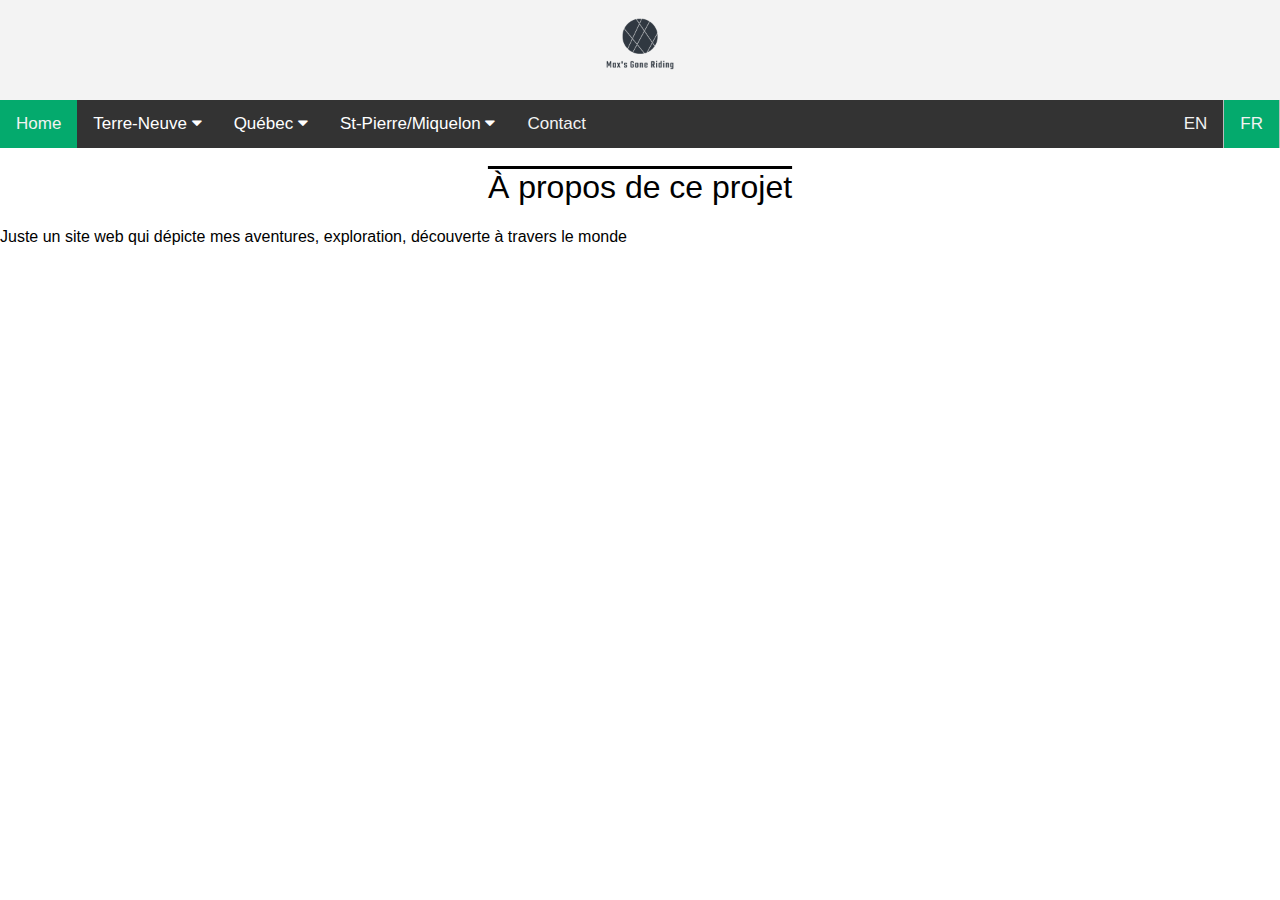
==== index.html @ de853b97 "Initial commit" ====
<!doctype html>

<html lang="fr">
    <head>
        <meta charset="utf-8">

        <title>Gone Riding</title>

        <!-- Load external CSS styles -->
        <link rel="stylesheet" href="styles.css">

    </head>

    <div style="text-align: center;" class="band">
    <img src="logo.png" alt="Max's gone riding logo"  style="width:100px; height:100px; border:none;">
    </div>

<meta name="viewport" content="width=device-width, initial-scale=1">
<link rel="stylesheet" href="https://cdnjs.cloudflare.com/ajax/libs/font-awesome/4.7.0/css/font-awesome.min.css">

<style>
body {margin:0;font-family:Arial}
</style>

<body>

<div class="topnav" id="myTopnav">
  <a href="index.html" class="active">Home</a>
  <div class="dropdown">
    <button class="dropbtn">Terre-Neuve 
      <i class="fa fa-caret-down"></i>
    </button>
    <div class="dropdown-content">
      <a href=".\Terre-Neuve\Kite-Surf_FR.html">Kite-Surf</a>
      <a href=".\Terre-Neuve\Surf_FR.html">Surf</a>
      <a href=".\Terre-Neuve\Hiking_FR.html">Randonnée</a>
      <a href=".\Terre-Neuve\MTB_FR.html">MTB</a>
    </div>
  </div>
  <div class="dropdown">
    <button class="dropbtn">Québec 
      <i class="fa fa-caret-down"></i>
    </button>
    <div class="dropdown-content">
      <a href="#">Kite-Surf</a>
      <a href="#">Surf</a>
      <a href="#">Randonnée</a>
      <a href="#">MTB</a>
    </div>  
  </div> 
  <div class="dropdown">
    <button class="dropbtn">St-Pierre/Miquelon 
      <i class="fa fa-caret-down"></i>
    </button>
    <div class="dropdown-content">
      <a href=".\St-Pierre Miquelon\Kite-Surf_FR.html">Kite-Surf</a>
      <a href=".\St-Pierre Miquelon\Surf_FR.html">Surf</a>
      <a href=".\St-Pierre Miquelon\Hiking_FR.html">Randonnée</a>
    </div>  
  </div> 
  <a href="#contact">Contact</a>
<div class="langue">  
  <a href="#Français" class="active">FR </a>
</div>
<div class="langue">
  <a href="index_EN.html">EN</a>
</div>  
  <a href="javascript:void(0);" style="font-size:15px;" class="icon" onclick="myFunction()">&#9776;</a>
</div>

    <body>

        <h1> À propos de ce projet </h1>

            <p> Juste un site web qui dépicte mes aventures, exploration, découverte à travers le monde </p>

        
        <!-- Load external JavaScript -->
        <script src="app.js"></script>
        
    </body>

</html>
---- styles.css ----
/* Place your CSS styles in this file */

h1 {
    text-align: center;
    font-family: "Source Sans Pro", sans-serif;
    font-weight: normal;
    text-decoration: overline;
}

h3 {
  text-align: left;
  text-decoration: underline;
}

h4 {
  text-align: left;
}

 /*Début Bande pour logo au top */
.band {
  position: relative;
  height: 100px;
  background-color: #F3F3F3;
}
/* Fin Bande pour logo au top */

/* Début Barre de navigation du Top */
.topnav {
  overflow: hidden;
  background-color: #333;
}

.topnav a {
  float: left;
  display: block;
  color: #f2f2f2;
  text-align: center;
  padding: 14px 16px;
  text-decoration: none;
  font-size: 17px;
}

.active {
  background-color: #04AA6D;
  color: white;
}

.topnav .icon {
  display: none;
}

.dropdown {
  float: left;
  overflow: hidden;
}

.dropdown .dropbtn {
  font-size: 17px;    
  border: none;
  outline: none;
  color: white;
  padding: 14px 16px;
  background-color: inherit;
  font-family: inherit;
  margin: 0;
}

.dropdown .dropbtnactive {
  font-size: 17px;    
  border: none;
  outline: none;
  color: white;
  padding: 14px 16px;
  background-color: #04AA6D;
  font-family: inherit;
  margin: 0;
}

.dropdown-content {
  display: none;
  position: absolute;
  background-color: #f9f9f9;
  min-width: 160px;
  box-shadow: 0px 8px 16px 0px rgba(0,0,0,0.2);
  z-index: 1;
}

.dropdown-content a {
  float: none;
  color: black;
  padding: 12px 16px;
  text-decoration: none;
  display: block;
  text-align: left;
}

.langue {
  float: right;
  overflow: hidden;
  display: block;
  color: #f2f2f2;
  text-align: center;
  padding: 0;
  text-decoration: none;
  font-size: 17px;
  border-right: 1px solid #bbb;
}

.topnav a:hover,.langue:hover, .dropdown:hover .dropbtn, .dropdown:hover .dropbtnactive {
  background-color: #555;
  color: white;
}

.dropdown-content a:hover {
  background-color: #ddd;
  color: black;
}

.dropdown:hover .dropdown-content {
  display: block;
}

@media screen and (max-width: 600px) {
  .topnav a:not(:first-child), .langue, .dropdown .dropbtn, .dropdown .dropbtnactive {
    display: none;
  }
  .topnav a.icon {
    float: right;
    display: block;
  }
}

@media screen and (max-width: 600px) {
  .topnav.responsive {position: relative;}
  .topnav.responsive .icon {
    position: absolute;
    right: 0;
    top: 0;
  }
  .topnav.responsive a {
    float: none;
    display: block;
    text-align: left;
  }
  
  }
  .topnav.responsive .dropdown {float: none;}
  .topnav.responsive .dropdown-content {position: relative;}
  .topnav.responsive .dropdown .dropbtn {
    display: block;
    width: 100%;
    text-align: left;

  }
  .topnav.responsive .dropdown .dropbtnactive {
    display: block;
    width: 100%;
    text-align: left;
  }
  
  .topnav.responsive .langue {float: right;}
  /* Fin Barre de navigation du Top */
  
  /* Début Centrage des publications insta */
  .instagram-media{margin:15px auto !important;}
  /* Fin Centrage des publications insta */

  /*début stylisation des images */
  img {
    border-radius: 8px;
    margin: auto;
    display: block;
    width: 60%;
  }
  /*fin stylisation des images */

  /* début 2 images côte à côte */
  * {
    box-sizing: border-box;
  }

  .column2 {
    float: left;
    width: 50%;
    padding: 1px;
  }
  
  /* Clearfix (clear floats) */
  .row2::after {
    content: "";
    clear: both;
    display: table;
  }
  /*fin 2 images côte à côte */

/* début 3 images côte à côte */

.column3 {
  float: left;
  width: 33.33%;
  padding: 5px;
}

/* Clearfix (clear floats) */
.row3::after {
  content: "";
  clear: both;
  display: table;
}
/*fin 3 images côte à côte */

/* début image à droite de texte */

.img_droite {
  float: right;
  padding: 5px;
}

/*fin image à droite de texte */

  /*début stylisation des vidéos */
  video {
    border-radius: 8px;
    margin: auto;
    display: block;
  }
  /*fin stylisation des vidéos */

  /* début vidéo à droite de texte */

.video_droite {
  float: right;
  padding: 5px;
}

/*fin video à droite de texte */
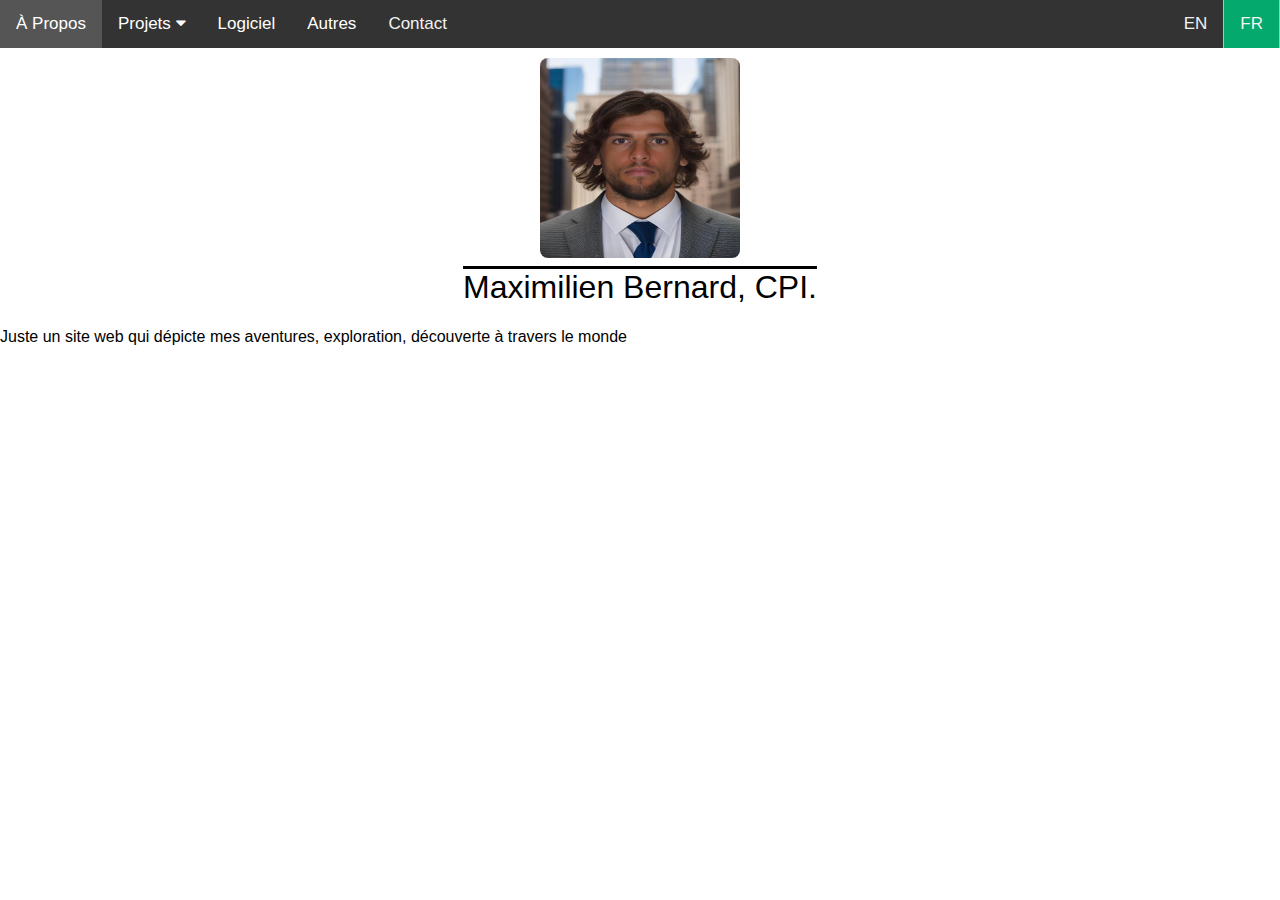
==== commit e10b79ba: "tada" ====
--- a/index.html
+++ b/index.html
@@ -4,16 +4,12 @@
     <head>
         <meta charset="utf-8">
 
-        <title>Gone Riding</title>
+        <title>Maximilien Bernard, CPI.</title>
 
         <!-- Load external CSS styles -->
         <link rel="stylesheet" href="styles.css">
 
     </head>
-
-    <div style="text-align: center;" class="band">
-    <img src="logo.png" alt="Max's gone riding logo"  style="width:100px; height:100px; border:none;">
-    </div>
 
 <meta name="viewport" content="width=device-width, initial-scale=1">
 <link rel="stylesheet" href="https://cdnjs.cloudflare.com/ajax/libs/font-awesome/4.7.0/css/font-awesome.min.css">
@@ -25,38 +21,23 @@
 <body>
 
 <div class="topnav" id="myTopnav">
-  <a href="index.html" class="active">Home</a>
+  <a href="index.html" class="active">À Propos</a>
   <div class="dropdown">
-    <button class="dropbtn">Terre-Neuve 
+    <button class="dropbtn">Projets 
       <i class="fa fa-caret-down"></i>
     </button>
     <div class="dropdown-content">
-      <a href=".\Terre-Neuve\Kite-Surf_FR.html">Kite-Surf</a>
-      <a href=".\Terre-Neuve\Surf_FR.html">Surf</a>
-      <a href=".\Terre-Neuve\Hiking_FR.html">Randonnée</a>
-      <a href=".\Terre-Neuve\MTB_FR.html">MTB</a>
+      <a href=".\Terre-Neuve\Kite-Surf_FR.html">Résidentiel</a>
+      <a href=".\Terre-Neuve\Surf_FR.html">Commercial</a>
     </div>
   </div>
   <div class="dropdown">
-    <button class="dropbtn">Québec 
-      <i class="fa fa-caret-down"></i>
-    </button>
-    <div class="dropdown-content">
-      <a href="#">Kite-Surf</a>
-      <a href="#">Surf</a>
-      <a href="#">Randonnée</a>
-      <a href="#">MTB</a>
-    </div>  
+    <button class="dropbtn">Logiciel 
+    </button> 
   </div> 
   <div class="dropdown">
-    <button class="dropbtn">St-Pierre/Miquelon 
-      <i class="fa fa-caret-down"></i>
+    <button class="dropbtn">Autres 
     </button>
-    <div class="dropdown-content">
-      <a href=".\St-Pierre Miquelon\Kite-Surf_FR.html">Kite-Surf</a>
-      <a href=".\St-Pierre Miquelon\Surf_FR.html">Surf</a>
-      <a href=".\St-Pierre Miquelon\Hiking_FR.html">Randonnée</a>
-    </div>  
   </div> 
   <a href="#contact">Contact</a>
 <div class="langue">  
@@ -68,9 +49,13 @@
   <a href="javascript:void(0);" style="font-size:15px;" class="icon" onclick="myFunction()">&#9776;</a>
 </div>
 
+<div style="text-align: right;" class="band">
+  <img src="Image_pro.jpeg" alt="Photo profil"  style="width:200px; height:200px">
+  </div>
+
     <body>
 
-        <h1> À propos de ce projet </h1>
+        <h1> Maximilien Bernard, CPI. </h1>
 
             <p> Juste un site web qui dépicte mes aventures, exploration, découverte à travers le monde </p>
 
--- a/styles.css
+++ b/styles.css
@@ -19,8 +19,9 @@
  /*Début Bande pour logo au top */
 .band {
   position: relative;
-  height: 100px;
-  background-color: #F3F3F3;
+  height: 200px;
+  background-color: #ffffff;
+  padding: 10px;
 }
 /* Fin Bande pour logo au top */
 
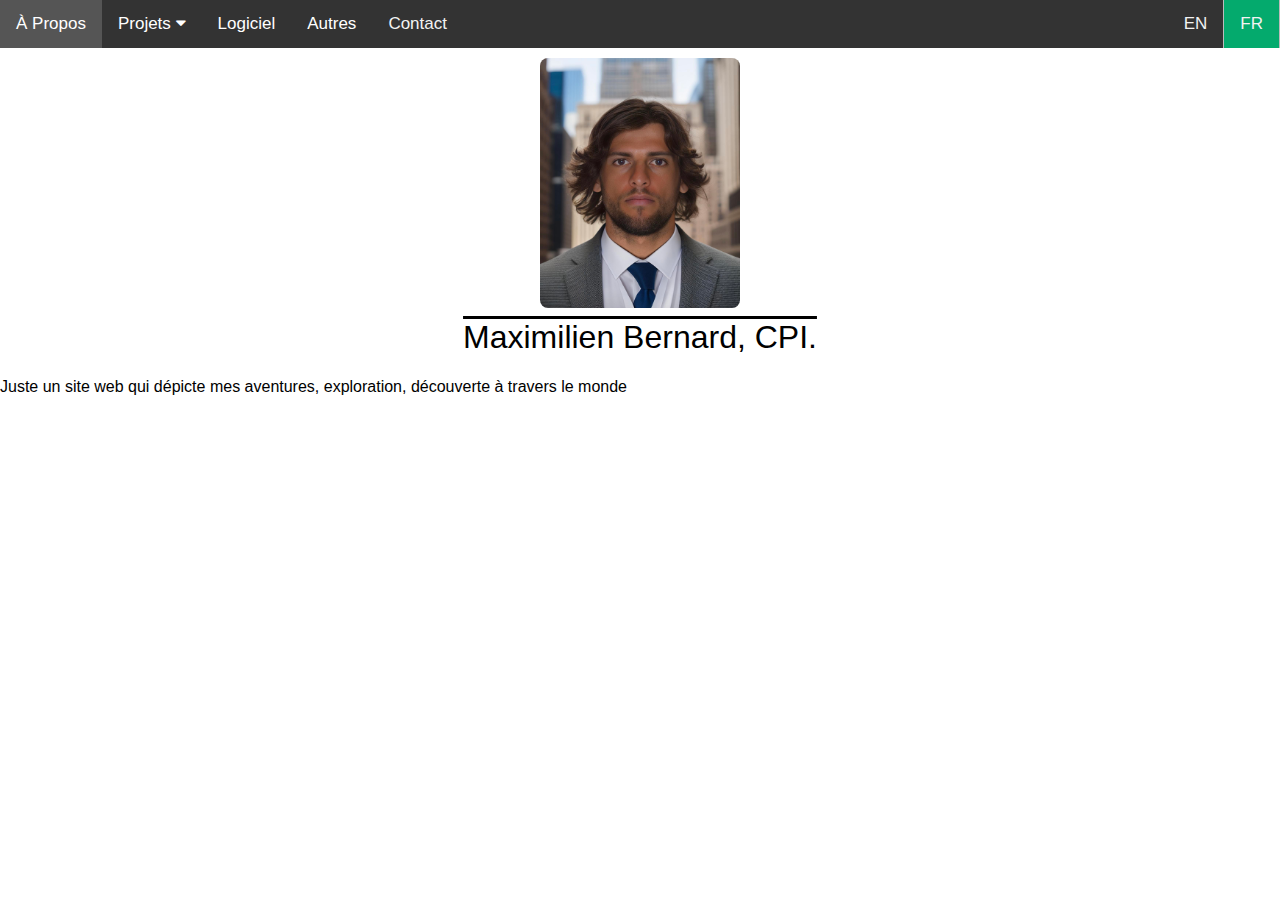
==== commit f1ae9845: "tadaa" ====
--- a/index.html
+++ b/index.html
@@ -50,7 +50,7 @@
 </div>
 
 <div style="text-align: right;" class="band">
-  <img src="Image_pro.jpeg" alt="Photo profil"  style="width:200px; height:200px">
+  <img src="Image_pro.jpeg" alt="Photo profil"  style="width:200px; height:250px">
   </div>
 
     <body>
--- a/styles.css
+++ b/styles.css
@@ -19,7 +19,7 @@
  /*Début Bande pour logo au top */
 .band {
   position: relative;
-  height: 200px;
+  height: 250px;
   background-color: #ffffff;
   padding: 10px;
 }
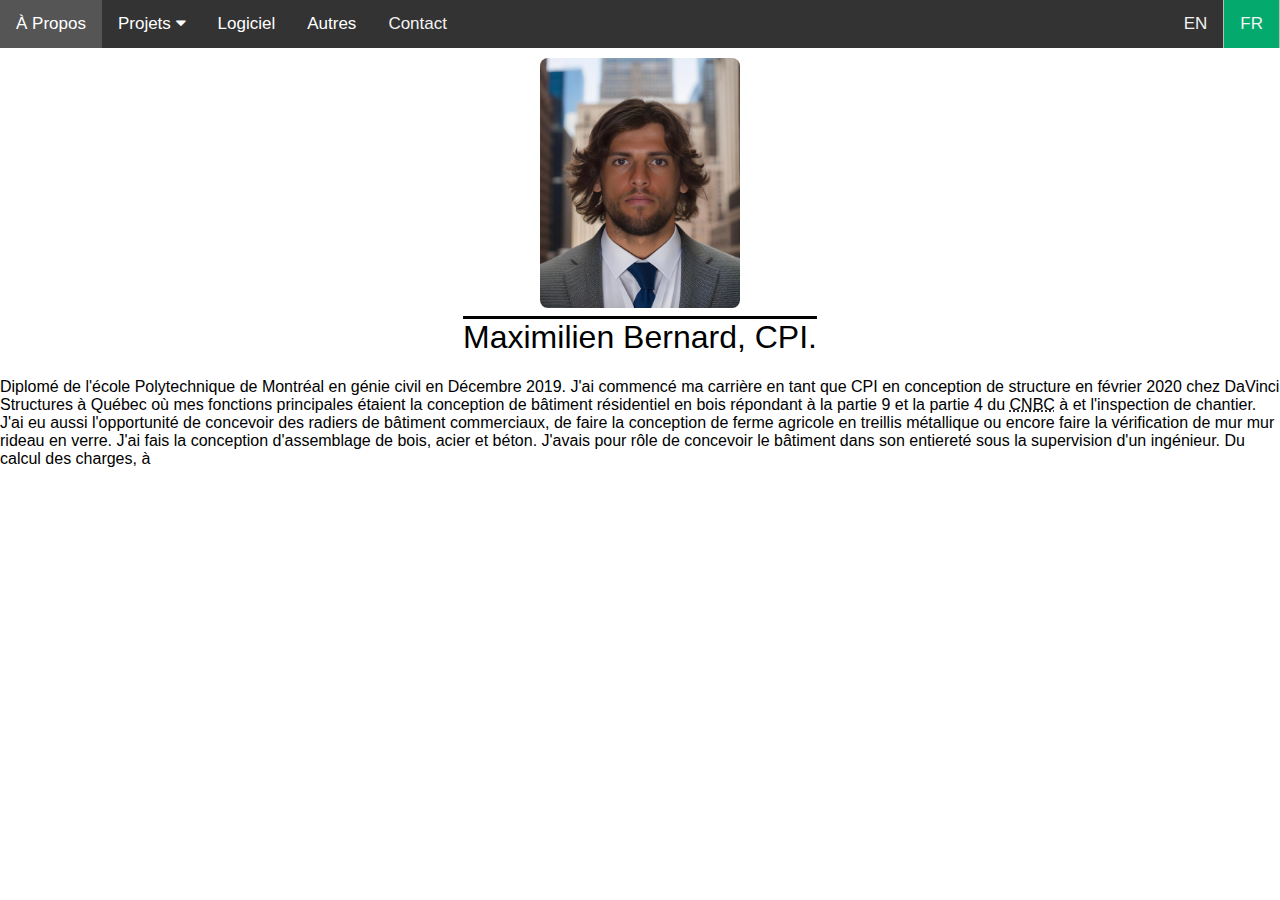
==== commit 7bd7dbe8: "ajout info page d'accueil" ====
--- a/index.html
+++ b/index.html
@@ -57,7 +57,14 @@
 
         <h1> Maximilien Bernard, CPI. </h1>
 
-            <p> Juste un site web qui dépicte mes aventures, exploration, découverte à travers le monde </p>
+            <p> Diplomé de l'école Polytechnique de Montréal en génie civil en Décembre 2019. J'ai commencé ma carrière en tant
+              que CPI en conception de structure en février 2020 chez DaVinci Structures à Québec où mes fonctions principales étaient 
+              la conception de bâtiment résidentiel en bois répondant à la partie 9 et la partie 4 du 
+              <abbr title="Code National du bâtiment Canadien">CNBC</abbr> à  et l'inspection de chantier. J'ai eu aussi l'opportunité de concevoir des radiers 
+              de bâtiment commerciaux, de faire la conception de ferme agricole en treillis métallique ou encore faire la vérification de mur
+              mur rideau en verre. J'ai fais la conception d'assemblage de bois, acier et béton.
+              J'avais pour rôle de concevoir le bâtiment dans son entiereté sous la supervision d'un 
+              ingénieur. Du calcul des charges, à  </p>
 
         
         <!-- Load external JavaScript -->
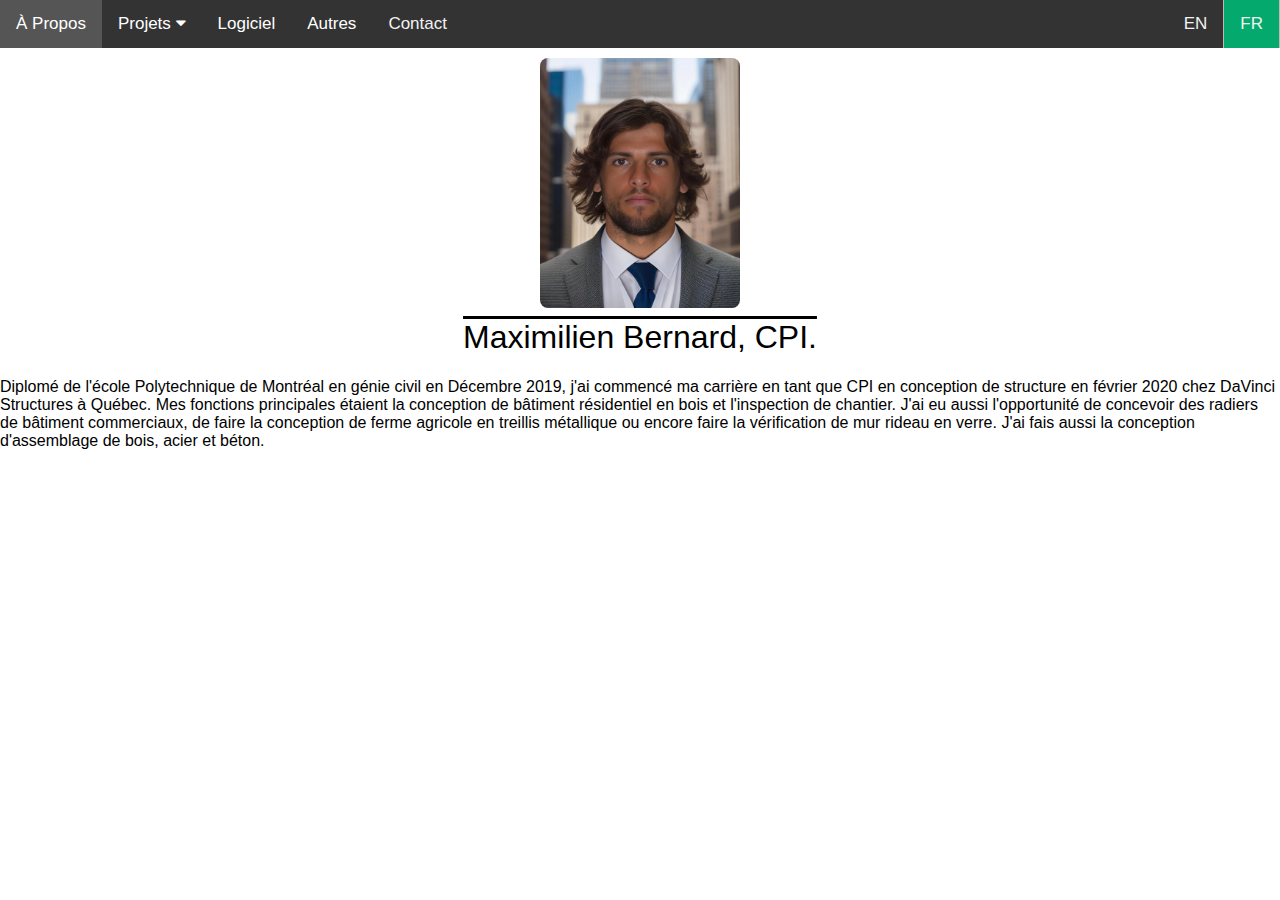
==== commit b7ad7224: "gros changements" ====
--- a/index.html
+++ b/index.html
@@ -10,6 +10,7 @@
         <link rel="stylesheet" href="styles.css">
 
     </head>
+
 
 <meta name="viewport" content="width=device-width, initial-scale=1">
 <link rel="stylesheet" href="https://cdnjs.cloudflare.com/ajax/libs/font-awesome/4.7.0/css/font-awesome.min.css">
@@ -27,8 +28,8 @@
       <i class="fa fa-caret-down"></i>
     </button>
     <div class="dropdown-content">
-      <a href=".\Terre-Neuve\Kite-Surf_FR.html">Résidentiel</a>
-      <a href=".\Terre-Neuve\Surf_FR.html">Commercial</a>
+      <a href=".\Projet\Résidentiel\Résidentiel_FR.html">Résidentiel</a>
+      <a href=".\Projet\Commercial\Commercial_FR.html">Commercial</a>
     </div>
   </div>
   <div class="dropdown">
@@ -49,6 +50,8 @@
   <a href="javascript:void(0);" style="font-size:15px;" class="icon" onclick="myFunction()">&#9776;</a>
 </div>
 
+
+
 <div style="text-align: right;" class="band">
   <img src="Image_pro.jpeg" alt="Photo profil"  style="width:200px; height:250px">
   </div>
@@ -57,14 +60,11 @@
 
         <h1> Maximilien Bernard, CPI. </h1>
 
-            <p> Diplomé de l'école Polytechnique de Montréal en génie civil en Décembre 2019. J'ai commencé ma carrière en tant
-              que CPI en conception de structure en février 2020 chez DaVinci Structures à Québec où mes fonctions principales étaient 
-              la conception de bâtiment résidentiel en bois répondant à la partie 9 et la partie 4 du 
-              <abbr title="Code National du bâtiment Canadien">CNBC</abbr> à  et l'inspection de chantier. J'ai eu aussi l'opportunité de concevoir des radiers 
+            <p class="index"> Diplomé de l'école Polytechnique de Montréal en génie civil en Décembre 2019, j'ai commencé ma carrière en tant
+              que CPI en conception de structure en février 2020 chez DaVinci Structures à Québec. Mes fonctions principales étaient 
+              la conception de bâtiment résidentiel en bois et l'inspection de chantier. J'ai eu aussi l'opportunité de concevoir des radiers 
               de bâtiment commerciaux, de faire la conception de ferme agricole en treillis métallique ou encore faire la vérification de mur
-              mur rideau en verre. J'ai fais la conception d'assemblage de bois, acier et béton.
-              J'avais pour rôle de concevoir le bâtiment dans son entiereté sous la supervision d'un 
-              ingénieur. Du calcul des charges, à  </p>
+              rideau en verre. J'ai fais aussi la conception d'assemblage de bois, acier et béton. </p>
 
         
         <!-- Load external JavaScript -->
--- a/styles.css
+++ b/styles.css
@@ -15,6 +15,12 @@
 h4 {
   text-align: left;
 }
+
+p .index {
+  line-height: 1.5;
+  text-align: center;
+  padding: 20px;
+}  
 
  /*Début Bande pour logo au top */
 .band {
@@ -43,6 +49,11 @@
 
 .active {
   background-color: #04AA6D;
+  color: white;
+}
+
+.activedropdcontent {
+  background-color: #a2b7af;
   color: white;
 }
 
@@ -95,6 +106,7 @@
   text-align: left;
 }
 
+
 .langue {
   float: right;
   overflow: hidden;
@@ -234,4 +246,13 @@
   padding: 5px;
 }
 
-/*fin video à droite de texte */+/*fin video à droite de texte */
+
+/* début image à droite de texte */
+
+.image_droite {
+  float: right;
+  padding: 5px;
+}
+
+/*fin image à droite de texte */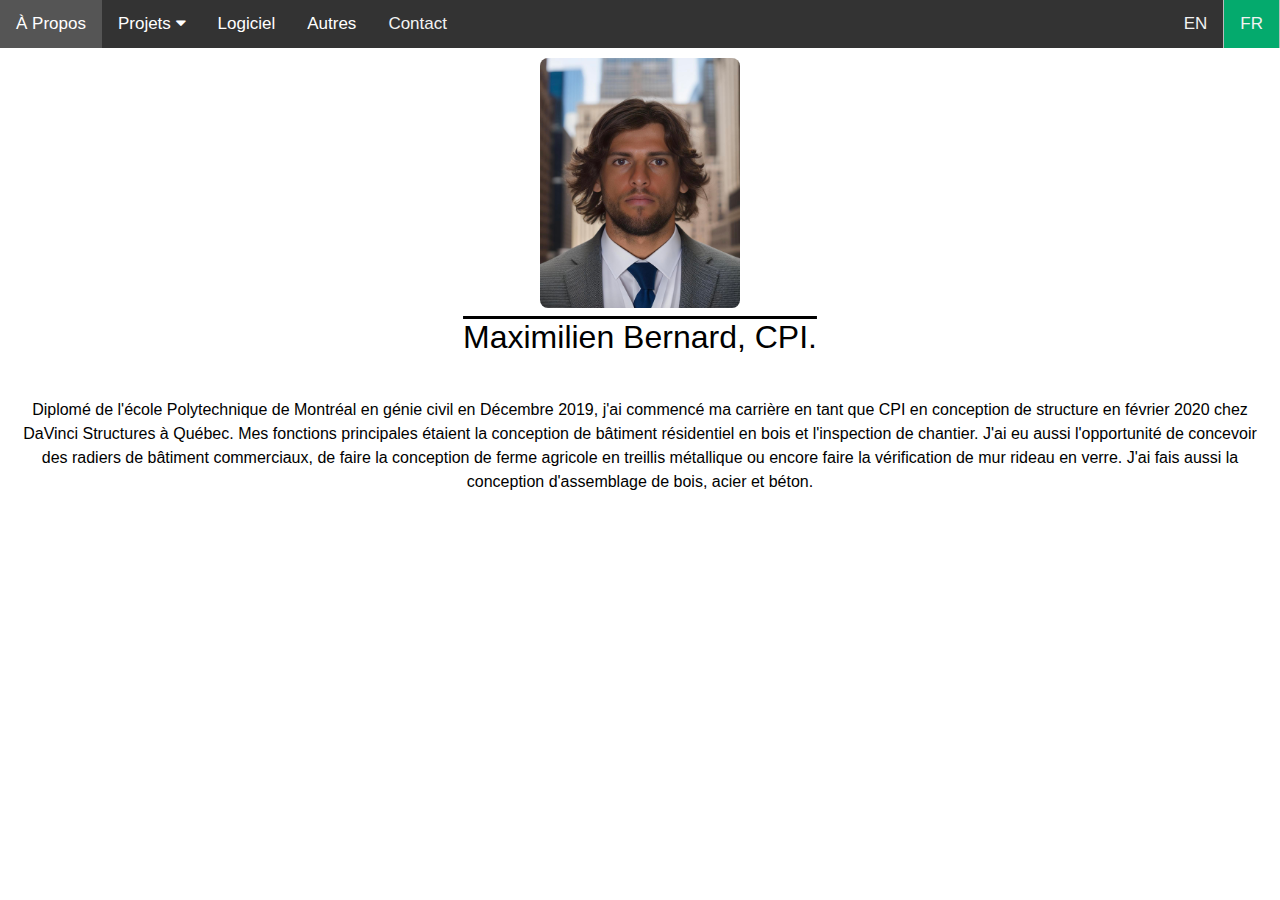
==== commit 01895298: "modif" ====
--- a/index.html
+++ b/index.html
@@ -54,13 +54,13 @@
 
 <div style="text-align: right;" class="band">
   <img src="Image_pro.jpeg" alt="Photo profil"  style="width:200px; height:250px">
-  </div>
+</div>
 
     <body>
 
         <h1> Maximilien Bernard, CPI. </h1>
 
-            <p class="index"> Diplomé de l'école Polytechnique de Montréal en génie civil en Décembre 2019, j'ai commencé ma carrière en tant
+            <p class="p1"> Diplomé de l'école Polytechnique de Montréal en génie civil en Décembre 2019, j'ai commencé ma carrière en tant
               que CPI en conception de structure en février 2020 chez DaVinci Structures à Québec. Mes fonctions principales étaient 
               la conception de bâtiment résidentiel en bois et l'inspection de chantier. J'ai eu aussi l'opportunité de concevoir des radiers 
               de bâtiment commerciaux, de faire la conception de ferme agricole en treillis métallique ou encore faire la vérification de mur
--- a/styles.css
+++ b/styles.css
@@ -16,7 +16,7 @@
   text-align: left;
 }
 
-p .index {
+.p1  {
   line-height: 1.5;
   text-align: center;
   padding: 20px;
